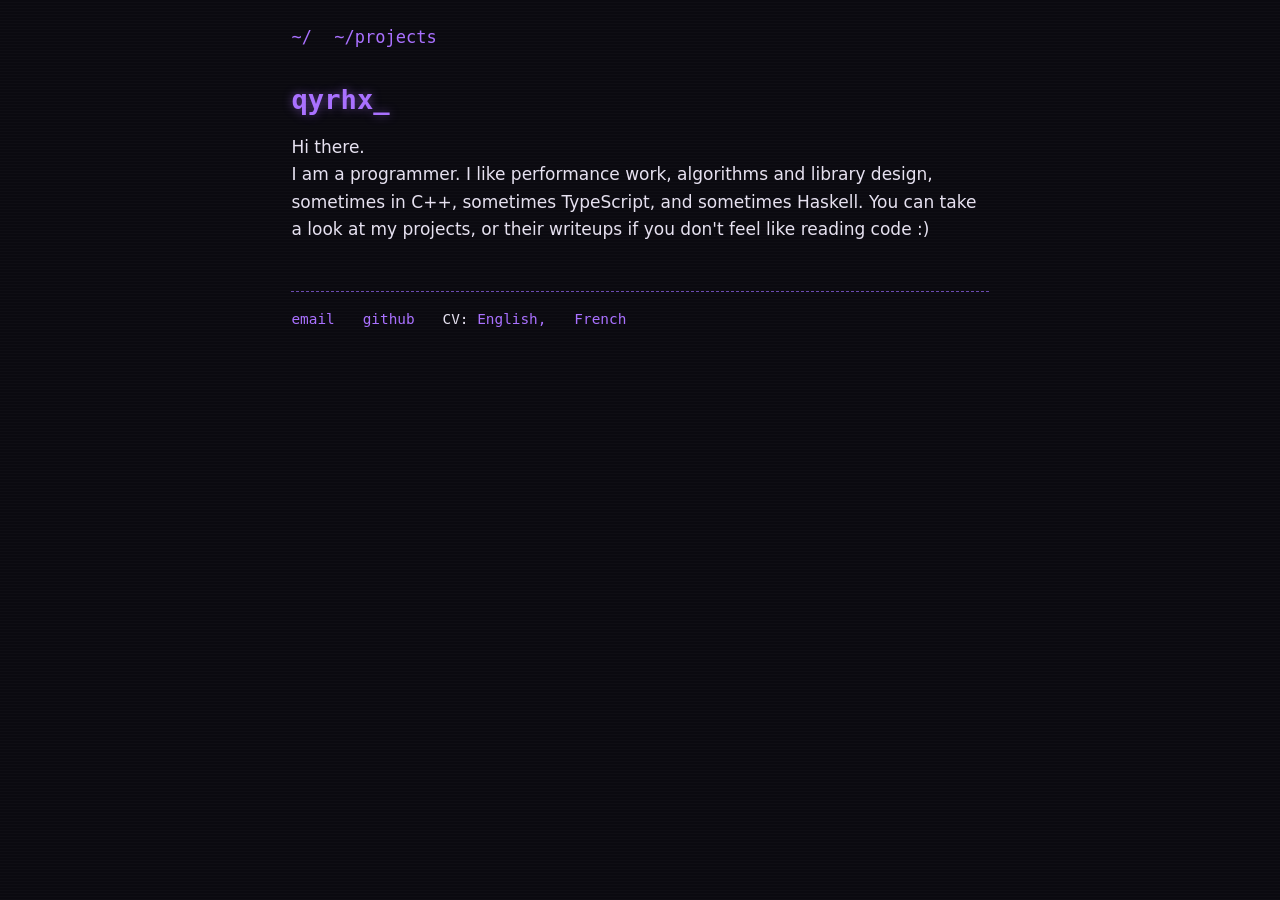
==== index.html @ 70f84c4d "Init" ====
<!doctype html>
<html lang="en">
  <head>
    <meta charset="utf-8">
    <meta name="viewport" content="width=device-width, initial-scale=1">
    <meta name="description" content="My Portfolio.">
    <title>qyrhx</title>
    <link rel="stylesheet" href="style.css">
  </head>
  <body>
    <div class="wrap">
      <header><nav><a href="index.html">~/</a><a href="projects.html">~/projects</a></nav></header>
      <main>
        <h1>qyrhx</h1>
        <p>
          Hi there.</br>
          I am a programmer. I like performance work, algorithms and library design, sometimes in C++, sometimes TypeScript, and sometimes Haskell. You can take a look at my projects, or their writeups if you don't feel like reading code :)</p>
      </main>
      <footer>
        <a href="mailto:crnourdine1@gmail.com">email</a>
        <a href="https://github.com/qyrhx">github</a>
        CV:
        <a href="cv-en.pdf">English,</a>
        <a href="cv-fr.pdf">French</a>
      </footer>
    </div>
  </body>
</html>
---- style.css ----
:root{
    --bg:#0b0a10;
    --fg:#e6e1f0;
    --ac:#a970ff;
    --dim:#6b4bb0;
    --lav:#c9a8ff;
    --mono:"IBM Plex Mono", ui-monospace, Consolas, monospace;
    --sans:"IBM Plex Sans", system-ui, sans-serif
}

* {
    box-sizing:border-box
}

body {
    margin:0;
    background:var(--bg);
    color:var(--fg);
    font:17px/1.6 var(--sans)
}

body::after{content:"";
    position:fixed;
    inset:0;
    pointer-events:none;

    background:repeating-linear-gradient(0deg,rgba(255,255,255,.02) 0 1px,transparent 1px 3px)}
.wrap{
    max-width:68ch;
    margin:0 auto;
    padding:1.5rem 1.2rem 3rem
}

header,footer{
    font-family:var(--mono)
}
nav a{
    margin-right:1.4rem
}
a{
    color:var(--ac);
    text-decoration:none
}
a:hover,a:focus-visible{
    text-decoration:underline;
    text-shadow:0 0 8px var(--ac)
}
a:focus-visible{
    outline:2px dashed var(--ac);
    outline-offset:3px
}
h1,h2{
    font-family:var(--mono);
    color:var(--ac);
    line-height:1.25
}
h1{
    font-size:1.7rem;
    margin:2rem 0 .5rem;
    text-shadow:0 0 10px rgba(169,112,255,.5)
}
h1::after{
    content:"_";
    animation:blink 1s steps(1) infinite
}

@keyframes blink{ 50%{opacity:0} }

@media(prefers-reduced-motion:reduce) {
    h1::after{
        animation:none
    }
}

h2{
    font-size:1.1rem;
    margin:2.2rem 0 .6rem
}

h2::before{
    content:"## ";
    color:var(--dim)
}

.tags{
    font-family:var(--mono);
    font-size:.85rem;
    color:var(--dim);
    margin:0 0 1rem
}

.card{
    display:block;
    border:1px dashed var(--dim);
    padding:1rem 1.2rem;
    margin:1rem 0;
    color:var(--fg)
}

.card:hover{
    border-color:var(--ac);
    box-shadow:0 0 12px rgba(169,112,255,.3);
    text-decoration:none;
    text-shadow:none
}

.card b{
    font-family:var(--mono);
    color:var(--ac);
    font-weight:600
}

.card span{
    display:block;
    font-size:.95rem
}

pre{
    border:1px dashed var(--dim);
    padding:1rem;
    overflow-x:auto;
    font:.88rem/1.5 var(--mono)
}

code{
    font-family:var(--mono);
    color:var(--lav)
}

pre code{
    color:var(--fg)
}

.k{
    color:var(--ac)
}

.t{
    color:var(--lav)
}

.c{
    color:var(--dim)
}

.todo{
    color:var(--dim);
    font-style:italic
}

img,video{
    max-width:100%;
    border:1px solid var(--dim)
}

footer{
    border-top:1px dashed var(--dim);
    margin-top:3rem;
    padding-top:1rem;
    font-size:.9rem
}

footer a {
    margin-right:1.2rem
}
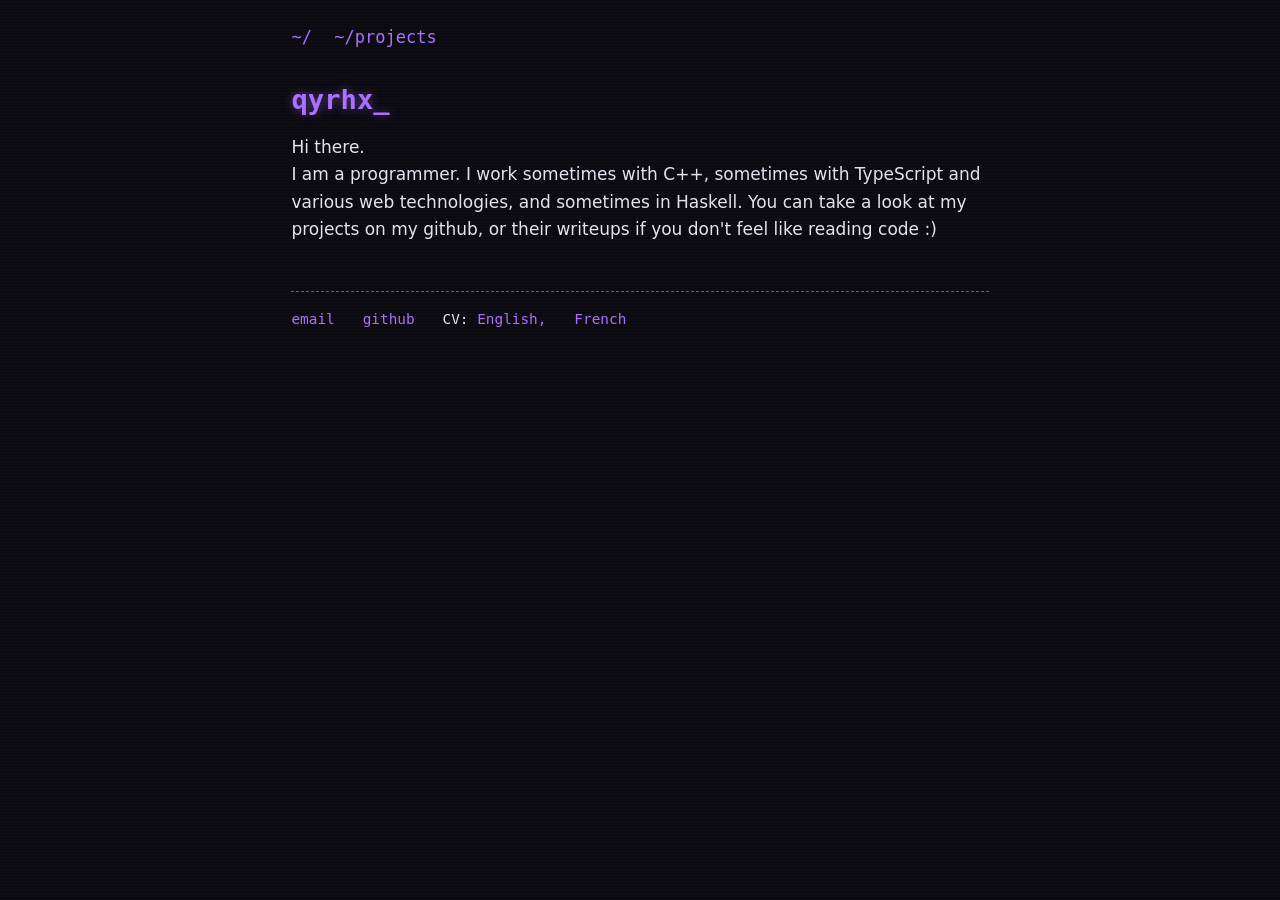
==== commit 8a1c3f2a: "-" ====
--- a/index.html
+++ b/index.html
@@ -1,28 +1,28 @@
 <!doctype html>
 <html lang="en">
-  <head>
-    <meta charset="utf-8">
-    <meta name="viewport" content="width=device-width, initial-scale=1">
-    <meta name="description" content="My Portfolio.">
-    <title>qyrhx</title>
-    <link rel="stylesheet" href="style.css">
-  </head>
-  <body>
-    <div class="wrap">
-      <header><nav><a href="index.html">~/</a><a href="projects.html">~/projects</a></nav></header>
-      <main>
-        <h1>qyrhx</h1>
-        <p>
-          Hi there.</br>
-          I am a programmer. I like performance work, algorithms and library design, sometimes in C++, sometimes TypeScript, and sometimes Haskell. You can take a look at my projects, or their writeups if you don't feel like reading code :)</p>
-      </main>
-      <footer>
-        <a href="mailto:crnourdine1@gmail.com">email</a>
-        <a href="https://github.com/qyrhx">github</a>
-        CV:
-        <a href="cv-en.pdf">English,</a>
-        <a href="cv-fr.pdf">French</a>
-      </footer>
-    </div>
-  </body>
+    <head>
+        <meta charset="utf-8">
+        <meta name="viewport" content="width=device-width, initial-scale=1">
+        <meta name="description" content="My Portfolio.">
+        <title>qyrhx</title>
+        <link rel="stylesheet" href="style.css">
+    </head>
+    <body>
+        <div class="wrap">
+            <header><nav><a href="index.html">~/</a><a href="projects.html">~/projects</a></nav></header>
+            <main>
+                <h1>qyrhx</h1>
+                <p>
+                    Hi there.</br>
+                    I am a programmer. I work sometimes with C++, sometimes with TypeScript and various web technologies, and sometimes in Haskell. You can take a look at my projects on my github, or their writeups if you don't feel like reading code :)</p>
+            </main>
+            <footer>
+                <a href="mailto:crnourdine1@gmail.com">email</a>
+                <a href="https://github.com/qyrhx">github</a>
+                CV:
+                <a href="cv-en.pdf">English,</a>
+                <a href="cv-fr.pdf">French</a>
+            </footer>
+        </div>
+    </body>
 </html>
--- a/style.css
+++ b/style.css
@@ -12,8 +12,16 @@
     box-sizing:border-box
 }
 
+html {
+    background:var(--bg);
+    color-scheme:dark;
+    min-height:100%
+}
+
 body {
     margin:0;
+    min-height:100vh;
+    min-height:100dvh;
     background:var(--bg);
     color:var(--fg);
     font:17px/1.6 var(--sans)
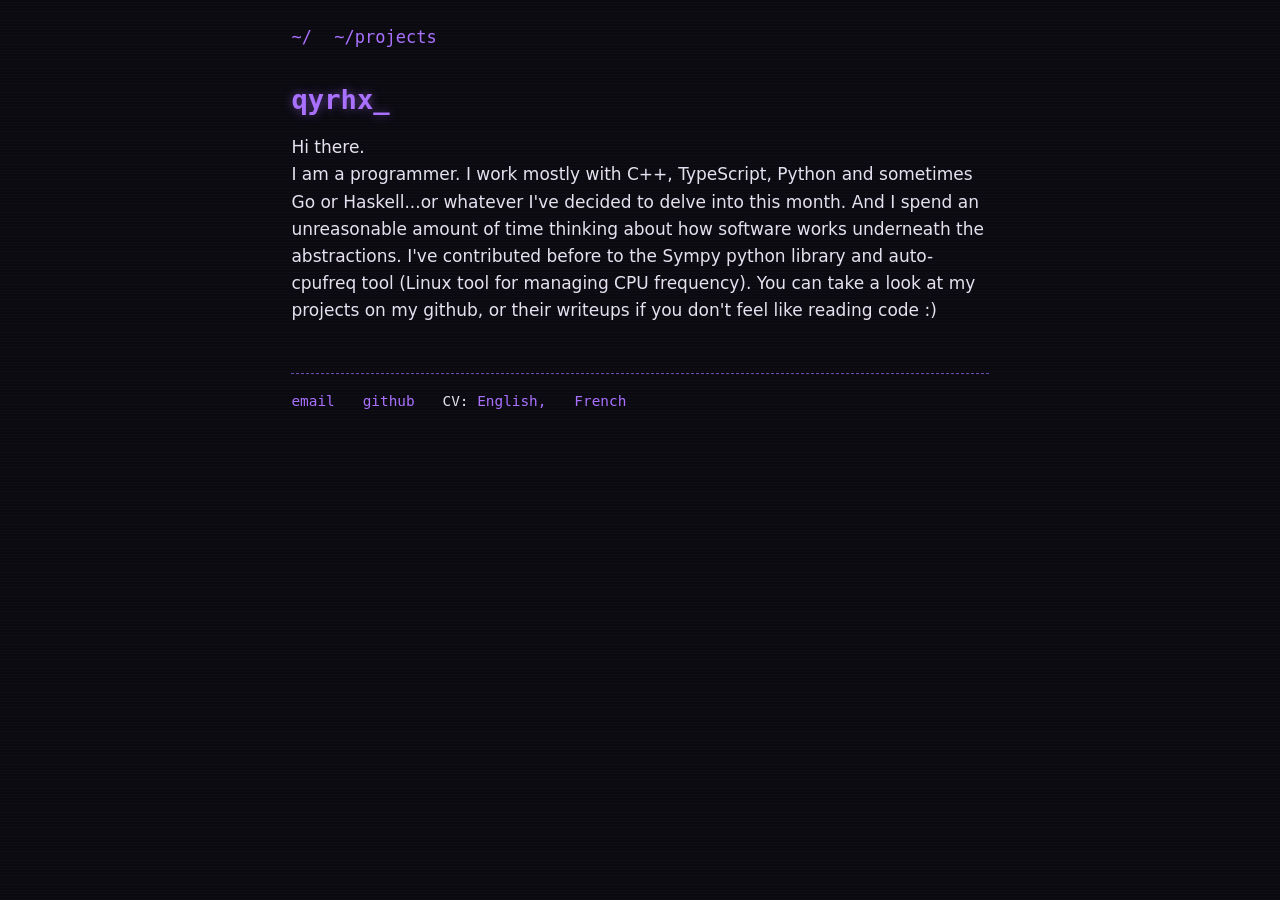
==== commit 76c9b994: "-" ====
--- a/index.html
+++ b/index.html
@@ -14,7 +14,9 @@
                 <h1>qyrhx</h1>
                 <p>
                     Hi there.</br>
-                    I am a programmer. I work sometimes with C++, sometimes with TypeScript and various web technologies, and sometimes in Haskell. You can take a look at my projects on my github, or their writeups if you don't feel like reading code :)</p>
+                    I am a programmer. I work mostly with C++, TypeScript, Python and sometimes Go or Haskell...or whatever I've decided to delve into this month. And I spend an unreasonable amount of time thinking about how software works underneath the abstractions.
+		    I've contributed before to the Sympy python library and auto-cpufreq tool (Linux tool for managing CPU frequency).
+		    You can take a look at my projects on my github, or their writeups if you don't feel like reading code :)</p>
             </main>
             <footer>
                 <a href="mailto:crnourdine1@gmail.com">email</a>
